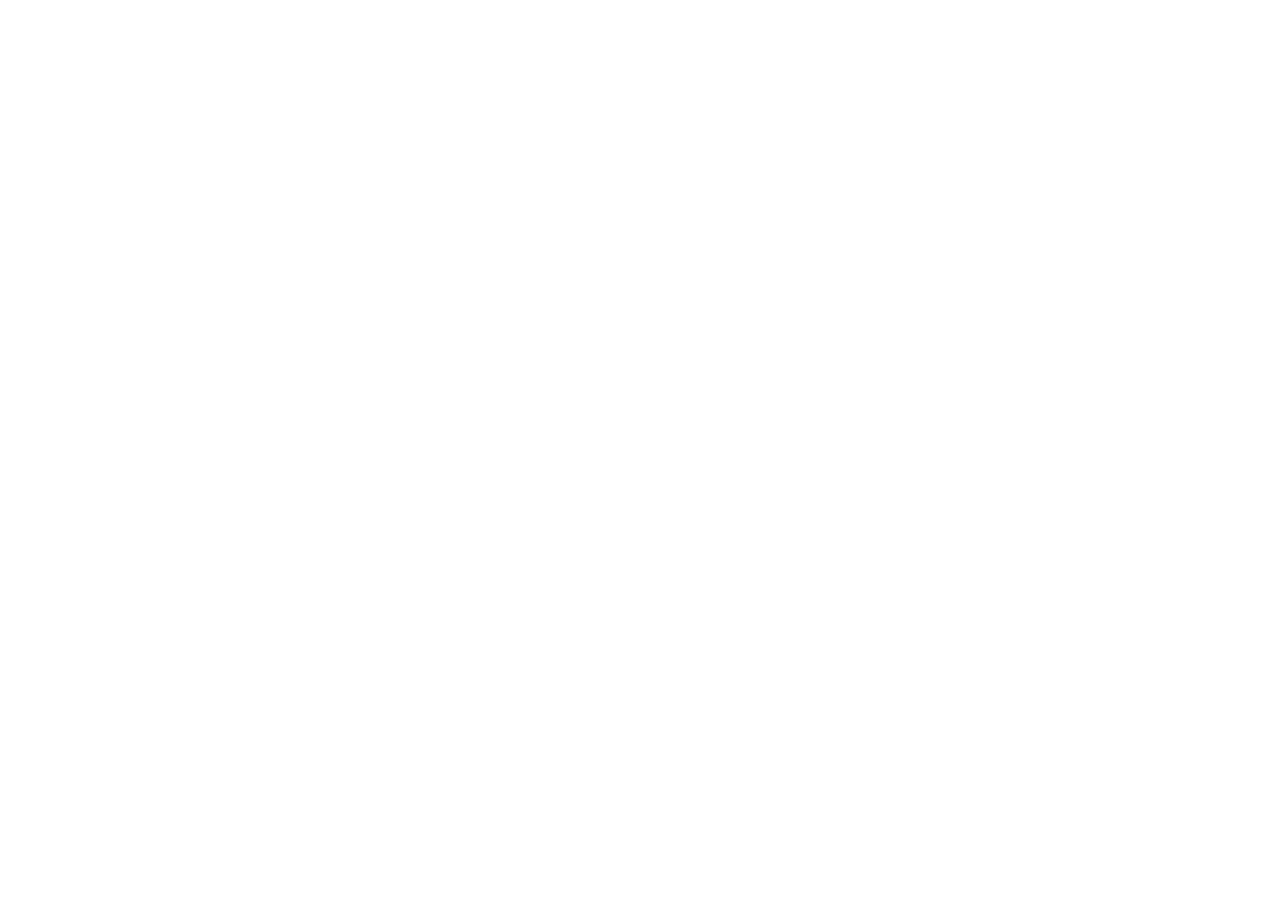
==== todolist/index.html @ a24240b0 "todolist" ====
<!DOCTYPE html>
<html>
<head>
	<meta charset="UTF-8">
	<title>Document</title>
</head>
<body>
<div id="example" style="width: 430px; margin: 100px auto;"></div>
<script src="//cdn.bootcss.com/react/15.4.1/react.min.js"></script>
<script src="//cdn.bootcss.com/react/15.4.1/react-dom.min.js"></script>
<script src="//cdn.bootcss.com/babel-core/5.8.32/browser.min.js"></script>
<script type="text/bable" src="app.js"></script>
</body>
</html>
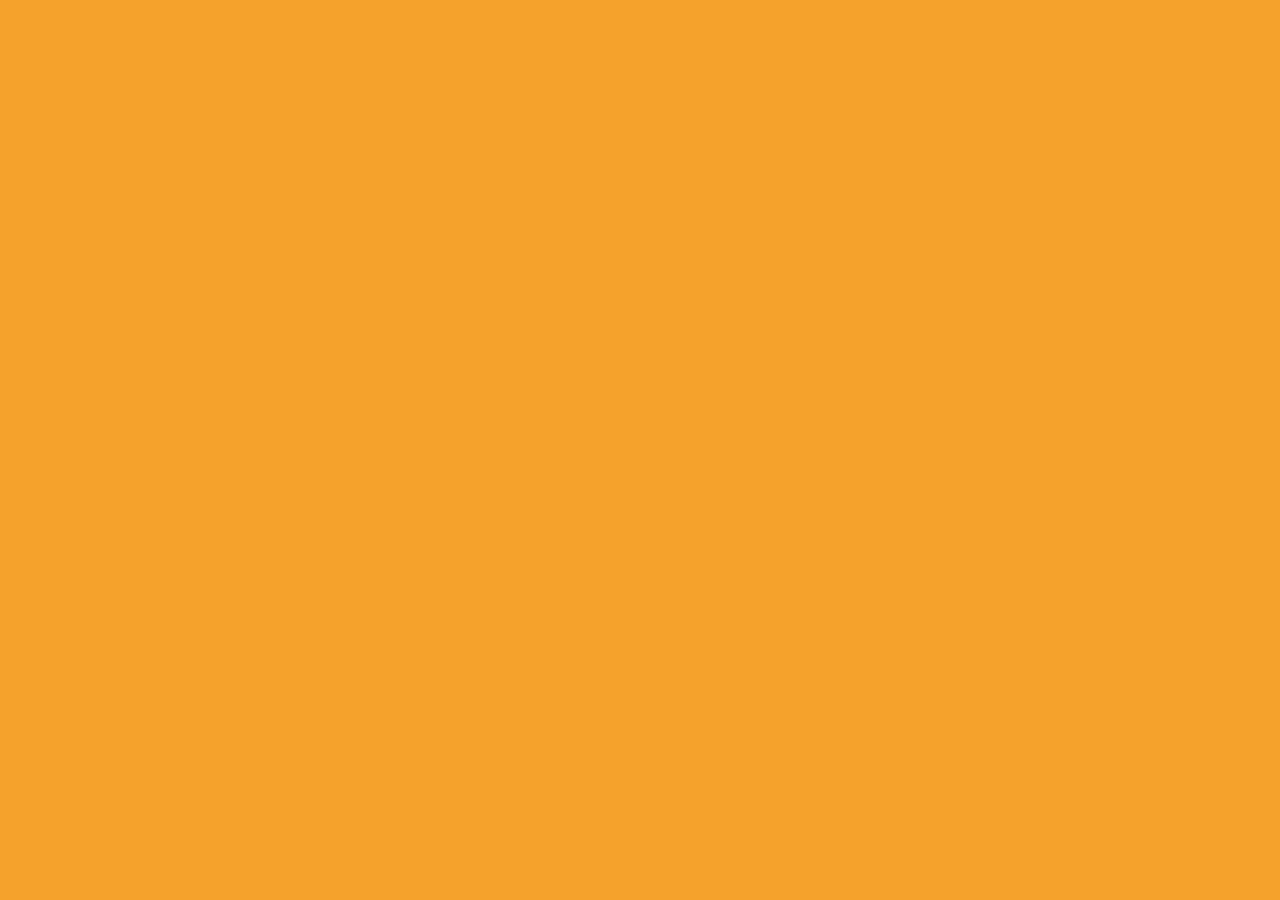
==== commit 9ef20c6c: "Update index.html" ====
--- a/todolist/index.html
+++ b/todolist/index.html
@@ -3,12 +3,13 @@
 <head>
 	<meta charset="UTF-8">
 	<title>Document</title>
+	<link rel="stylesheet" href="style.css" />
 </head>
 <body>
 <div id="example" style="width: 430px; margin: 100px auto;"></div>
 <script src="//cdn.bootcss.com/react/15.4.1/react.min.js"></script>
 <script src="//cdn.bootcss.com/react/15.4.1/react-dom.min.js"></script>
 <script src="//cdn.bootcss.com/babel-core/5.8.32/browser.min.js"></script>
-<script type="text/bable" src="app.js"></script>
+<script type="text/babel" src="app.jsx"></script>
 </body>
-</html> +</html> 
--- a/todolist/style.css
+++ b/todolist/style.css
@@ -0,0 +1,55 @@
+*{
+	padding: 0;
+	margin: 0;
+}
+body{
+	background-color: #F5A22C;
+	letter-spacing: 1px;
+}
+.top{
+	text-align: center;
+	margin-bottom: 20px;
+	font-size: 26px;
+}
+.form{
+	width: 430px;
+	height: 50px;
+}
+.input{
+	height:100%;
+	width: 350px;
+	border: none;
+	font-size: 17px;
+	padding-left: 10px;
+	color: #8B8383;
+}
+.add{
+	height: 100%;
+	width: 60px;
+	margin-left: 10px;
+	background-color: #FB731F;
+	border: none;
+	color: white;
+	font-size: 16px;
+}
+.add:hover{
+	cursor: pointer;
+}
+.content{
+	width: 420px;
+	background-color: rgba(255,255,255,.3);
+	margin-top: 20px;
+	list-style: none;
+	border-radius: 10px;
+	padding-left: 10px;
+	font-size: 17px;
+	line-height: 60px;
+}
+.content .del{
+	float: right;
+	padding-right: 10px;
+	color: #A19898;
+}
+.del:hover{
+	cursor: pointer;
+}